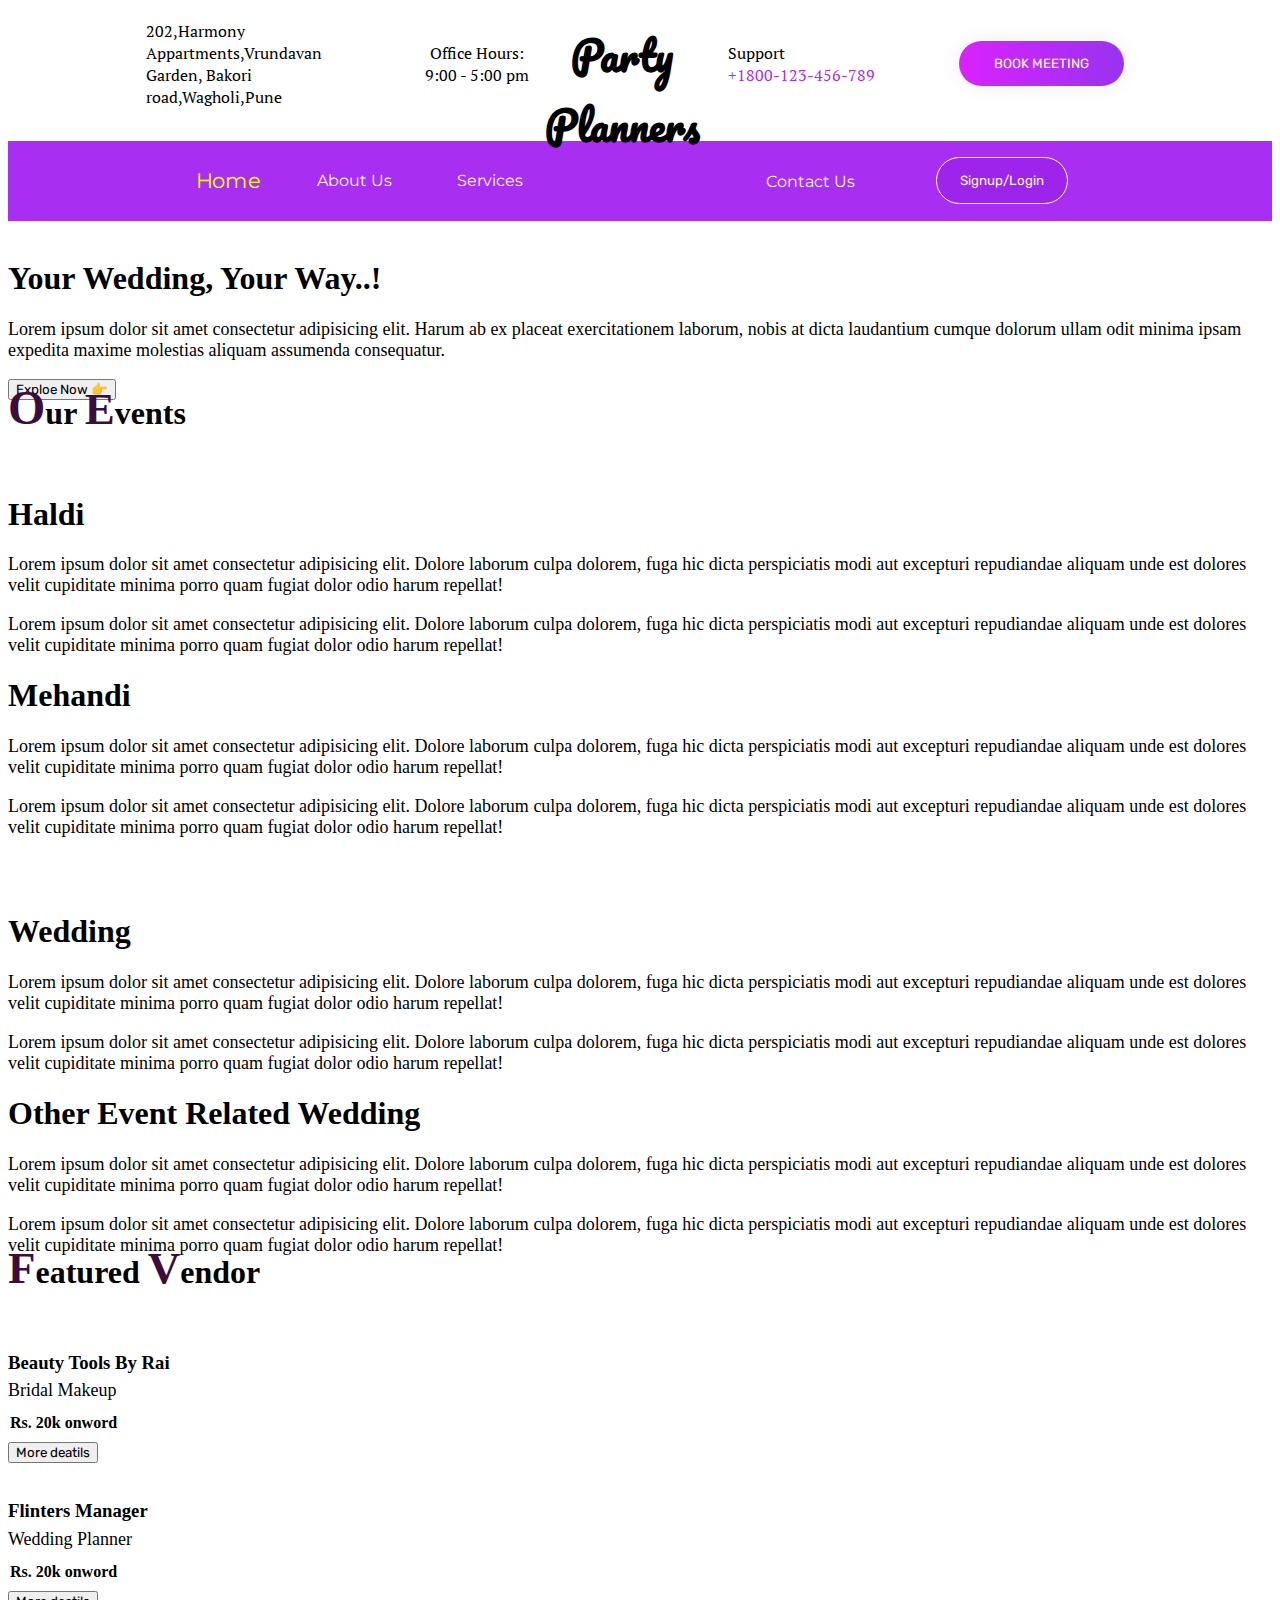
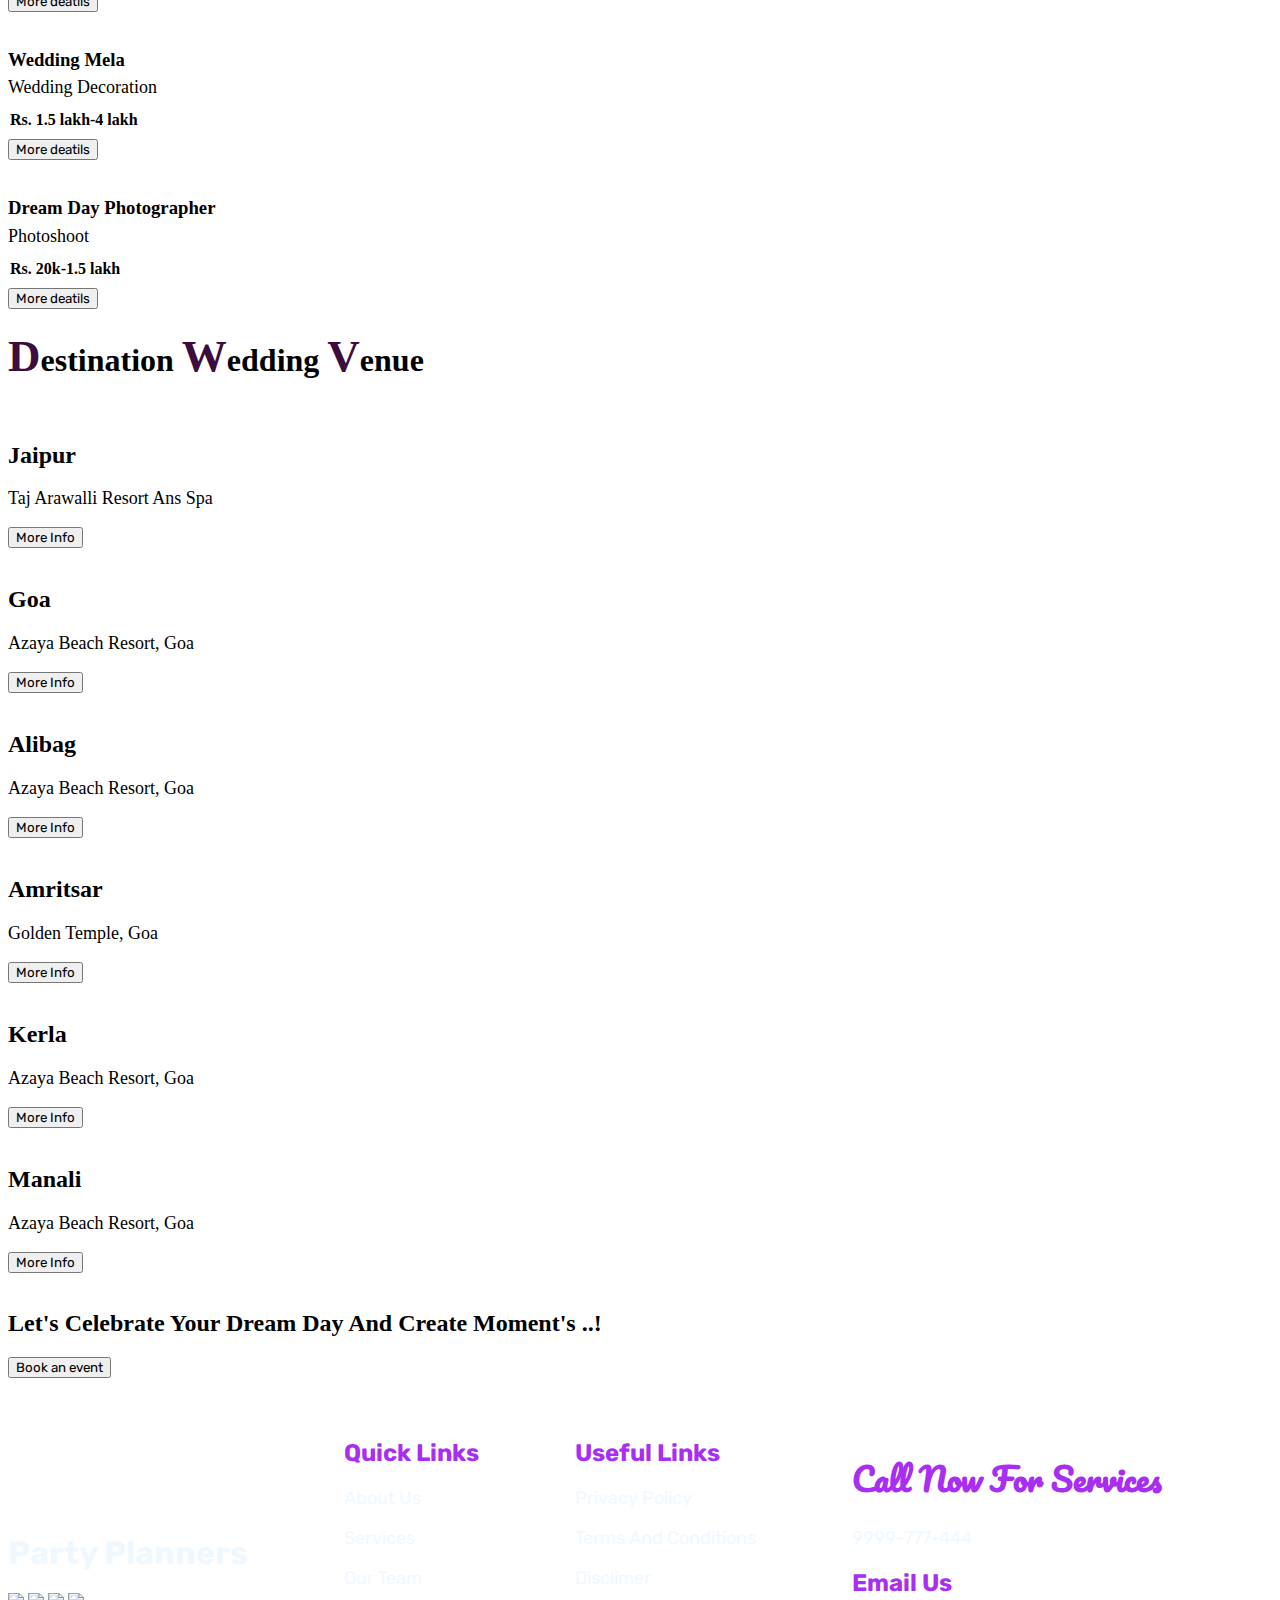
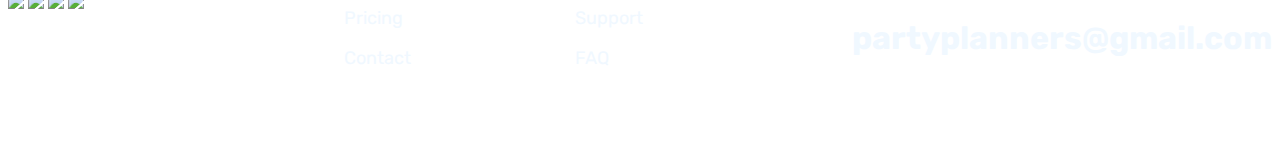
==== pages/wedding.html @ af6fb539 "wedding  commit" ====
<!DOCTYPE html>
<html lang="en">
<head>
    <meta charset="UTF-8">
    <meta http-equiv="X-UA-Compatible" content="IE=edge">
    <meta name="viewport" content="width=device-width, initial-scale=1.0">
    <title>Wedding</title>

    <link rel="stylesheet" href="./../css/nav-footer.css">
    <link rel="stylesheet" href="./../css/wedding.css">
</head>
<body>


    <div class="navbar-1">
        <div class="n-address">
            <p1>202,Harmony Appartments,Vrundavan Garden, Bakori road,Wagholi,Pune</p1>
        </div>
        <div class="n-time">
            <p2 class="n-time1">Office Hours:</p2>
            <p3 class="n-time2">9:00 - 5:00 pm</p3>
        </div>

        <div class="n-logo">
            <h1 class="logoo">Party Planners</h1>
        </div>

        <div class="n-support">
            <p4 class="n-support1">Support</p4>
            <p5 class="n-support2">+1800-123-456-789</p5>
        </div>

        <a href="./pages/contact.html">
            <button class="n-book-meeting">BOOK MEETING</button>
        </a>

        
    </div>

    <nav class="navbar-2">
        <div class="navbar-2-L">
            <a class="home n2" href="./index.html"> Home</a>
            <a class="About n2" href="./pages/about.html"> About Us</a>
            <a class="Services n2" href="./pages/services.html"> Services</a>
        </div>

        <div class="navbar-2-R">
            <a class="contact n2" href="./pages/contact.html"> Contact Us</a>
            <button class="login">Signup/Login</button>
        </div>

    </nav>






    <div class="wedding-page">
        <img src="./../images/wedding-img/wedding-bg4.jpg" alt="">
        <div class="wedding-description">
        <h1>Your Wedding, Your Way..!</h1>
        <p>Lorem ipsum dolor sit amet consectetur adipisicing elit. Harum ab ex placeat exercitationem laborum, nobis at dicta laudantium cumque dolorum ullam odit minima ipsam expedita maxime molestias aliquam assumenda consequatur.</p>
        <button class="btn">Exploe Now 👉</button>
        </div>
    </div>



    <div class="blogs">
        <h1 class="heading" style="margin-top: -20px;"><span style="color: #3c0d3c; font-size: 48px;">O</span>ur <span style="color: #3c0d3c; font-size: 45px;"> E</span>vents</h1> 
        <div class="blog-1">
        <div class="blog-img-left">
            <img src="./../images/wedding-img/haldi.jpg" alt="">
        </div>
        <div class="blog-description-left">
            <h1>Haldi</h1>
            <p>Lorem ipsum dolor sit amet consectetur adipisicing elit. Dolore laborum culpa dolorem, fuga hic dicta perspiciatis modi aut excepturi repudiandae aliquam unde est dolores velit cupiditate minima porro quam fugiat dolor odio harum repellat!</p>
            <p>Lorem ipsum dolor sit amet consectetur adipisicing elit. Dolore laborum culpa dolorem, fuga hic dicta perspiciatis modi aut excepturi repudiandae aliquam unde est dolores velit cupiditate minima porro quam fugiat dolor odio harum repellat!</p>
        </div>
    </div>

    <div class="blog-1">
        <div class="blog-description-right">
            <h1>Mehandi</h1>
            <p>Lorem ipsum dolor sit amet consectetur adipisicing elit. Dolore laborum culpa dolorem, fuga hic dicta perspiciatis modi aut excepturi repudiandae aliquam unde est dolores velit cupiditate minima porro quam fugiat dolor odio harum repellat!</p>
            <p>Lorem ipsum dolor sit amet consectetur adipisicing elit. Dolore laborum culpa dolorem, fuga hic dicta perspiciatis modi aut excepturi repudiandae aliquam unde est dolores velit cupiditate minima porro quam fugiat dolor odio harum repellat!</p>
        </div>
        <div class="blog-img-right">
            <img src="./../images/wedding-img/mehandi.jpg" alt="" style="border: 5px solid white;">
        </div>
    </div>

    <div class="blog-1">
        <div class="blog-img-left">
            <img src="./../images/wedding-img/wedding3.jpg" alt="">
        </div>
        <div class="blog-description-left">
            <h1>Wedding</h1>
            <p>Lorem ipsum dolor sit amet consectetur adipisicing elit. Dolore laborum culpa dolorem, fuga hic dicta perspiciatis modi aut excepturi repudiandae aliquam unde est dolores velit cupiditate minima porro quam fugiat dolor odio harum repellat!</p>
            <p>Lorem ipsum dolor sit amet consectetur adipisicing elit. Dolore laborum culpa dolorem, fuga hic dicta perspiciatis modi aut excepturi repudiandae aliquam unde est dolores velit cupiditate minima porro quam fugiat dolor odio harum repellat!</p>
        </div>
    </div>
    <div class="blog-1">
        <div class="blog-description-right">
            <h1>Other Event Related Wedding</h1>
            <p>Lorem ipsum dolor sit amet consectetur adipisicing elit. Dolore laborum culpa dolorem, fuga hic dicta perspiciatis modi aut excepturi repudiandae aliquam unde est dolores velit cupiditate minima porro quam fugiat dolor odio harum repellat!</p>
            <p>Lorem ipsum dolor sit amet consectetur adipisicing elit. Dolore laborum culpa dolorem, fuga hic dicta perspiciatis modi aut excepturi repudiandae aliquam unde est dolores velit cupiditate minima porro quam fugiat dolor odio harum repellat!</p>
        </div>
        <div class="blog-img-right">
            <img src="./../images/wedding-img/other-event.jpg" alt="" width="300">
        </div>
    </div>
</div>


<!-- Featured vendor code start from here -->
   <h1 class="heading" style="margin-top: -50px;"><span style="color: #3c0d3c; font-size: 45px;">F</span>eatured <span style="color: #3c0d3c; font-size: 45px;">V</span>endor</h1>
    <div class="features-vendor">  
       
        <div class="vendor-card">
            <img src="./../images/wedding-img/bride4.jpg" alt="">
            <div class="vendore-card-description">
                <h3>Beauty Tools By Rai</h3>
                <p style="margin-top: -12px;">Bridal Makeup</p>
                <h4 style=" margin: -5px 2px 10px;">Rs. 20k onword</h4>
                <button class="more-details-btn">More deatils</button>
            </div>
        </div>
        <div class="vendor-card">
            <img src="./../images/wedding-img/wedding-planer2.jpg" alt="">
            <div class="vendore-card-description">
                <h3>Flinters Manager</h3>
                <p style="margin-top: -12px;">Wedding Planner</p>
                <h4 style=" margin: -5px 2px 10px;">Rs. 20k onword</h4>
                <button class="more-details-btn">More deatils</button>
            </div>
        </div>
        <div class="vendor-card">
            <img src="./../images/wedding-img/wedding-decoration.jpg" alt="">
            <div class="vendore-card-description">
                <h3>Wedding Mela</h3>
                <p style="margin-top: -12px;">Wedding Decoration</p>
                <h4 style=" margin: -5px 2px 10px;">Rs. 1.5 lakh-4 lakh</h4>
                <button class="more-details-btn">More deatils</button>
            </div>
        </div>
        <div class="vendor-card">
            <img src="./../images/wedding-img/photography.jpg" alt="">
            <div class="vendore-card-description">
                <h3>Dream Day Photographer</h3>
                <p style="margin-top: -12px;">Photoshoot</p>
                <h4 style=" margin: -5px 2px 10px;">Rs. 20k-1.5 lakh</h4>
                <button class="more-details-btn">More deatils</button>
            </div>
        </div>
    </div>


    <!-- destination venue code start from here -->
    <div class="venue-container">
        <h1 class="heading"><span style="color: #3c0d3c; font-size: 45px;">D</span>estination <span style="color: #3c0d3c; font-size: 45px;">W</span>edding <span style="color: #3c0d3c; font-size: 45px;">V</span>enue</h1>

        <div class="destination-venue">
        <div class="venue-card">
            <img src="./../images/wedding-img/jaipur2.jpeg" alt="">
            <div class="venue-info">
                <h2>Jaipur</h2>
                <p>Taj Arawalli Resort Ans Spa</p>
                <button class="btn">More Info</button>
            </div>
        </div>
        <div class="venue-card">
            <img src="./../images/wedding-img/goa2.jpg" alt="">
            <div class="venue-info">
                <h2>Goa</h2>
                <p>Azaya Beach Resort, Goa</p>
                <button class="btn">More Info</button>
            </div>    
        </div>
        <div class="venue-card">
            <img src="./../images/wedding-img/alibag2.jpg" alt=""> 
            <div class="venue-info">
                <h2>Alibag</h2>
                <p>Azaya Beach Resort, Goa</p>
                <button class="btn">More Info</button>
            </div>  
        </div>
        <div class="venue-card">
            <img src="./../images/wedding-img/amritsar3.jpg" alt=""> 
            <div class="venue-info">
                <h2>Amritsar</h2>
                <p>Golden Temple, Goa</p>
                <button class="btn">More Info</button>
            </div>  
        </div>
        <div class="venue-card">
            <img src="./../images/wedding-img/Kerala.jpg" alt=""> 
            <div class="venue-info">
                <h2>Kerla</h2>
                <p>Azaya Beach Resort, Goa</p>
                <button class="btn">More Info</button>
            </div>   
        </div>
        <div class="venue-card">
            <img src="./../images/wedding-img/manali.jpeg" alt="">
            <div class="venue-info">
                <h2>Manali</h2>
                <p>Azaya Beach Resort, Goa</p>
                <button class="btn">More Info</button>
            </div>
        </div>
    </div>
    </div>


    <!-- wedding banner coding start from here -->

    <div class="wedding-banner">
        <img src="./../images/wedding-img/banner7.png" alt="">
        <h2>Let's Celebrate Your Dream Day And Create Moment's ..!</h2>
        <button class="book-event">Book an event</button>
    </div>



    <div class="footer">

<!-- footer code start from here -->

        <div class="footer-box">

            <div class="footer1">
                <img class="f-logo">
                <h1>Party Planners</h1>
                <a class="fb" href="#">
                    <img src="./images/home/icons/meta.png" height="35px">
                </a>
                <a class="twitter" href="#">
                    <img src="./images/home/icons/linkedin.png" height="35px">
                </a>
                <a class="insta" href="#">
                    <img src="./images/home/icons/instagram.png" height="35px">
                </a>
                <a class="yt" href="#">
                    <img src="./images/home/icons/youtube.png" height="35px">
                </a>

            </div>
            <div class="footer2">

                <h2>Quick Links</h2>
                <p>About Us</p>
                <p>Services</p>
                <p>Our Team</p>
                <p>Pricing</p>
                <p>Contact</p>

            </div>
            
            <div class="footer3">

                <h2>Useful Links</h2>
                <p>Privacy Policy</p>
                <p>Terms And Conditions</p>
                <p>Disclimer</p>
                <p>Support</p>
                <p>FAQ</p>
            </div>
            <div class="footer4">

                <h1 class="tag">Call Now For Services</h1>
                <p>9999-777-444</p>
                
                <h2>Email Us</h2>

                <h1>partyplanners@gmail.com</h1>
            </div>
            
        </div>

        
        
    </div>
    

    
</body>
</html>
---- css/nav-footer.css ----
@import url('https://fonts.googleapis.com/css2?family=PT+Serif&display=swap');
@import url('https://fonts.googleapis.com/css2?family=Montserrat:wght@500&display=swap');
@import url('https://fonts.googleapis.com/css2?family=Rubik:wght@500&display=swap');
@import url('https://fonts.googleapis.com/css2?family=Pacifico&display=swap');



a{
    text-decoration: none;
    cursor: pointer;
    color: black;
}

button{
    cursor: pointer;
    font-family: rubik;
}

p{
    font-size: 18px;
}

.container{
    padding: 0%;
    background-color: rgb(245, 238, 229);
}
.navbar-1{
    display: flex;
    flex-direction: row;
    align-items: center;
    justify-content: space-around;
    padding: 10px 10vw 6px 10vw;
    margin-top: -25px;

    font-family: 'PT Serif', serif;
}

.n-address
{
    width: 200px;
}

.n-time
{
    display: flex;
    flex-direction: column;
    width: 220px;
    text-align: center;
}

.n-logo{
    width: 100px;
    align-items: center;
    text-align: center;
}
.logoo{
    font-family: 'Pacifico', cursive;
    margin-left: -70px;
    /* margin-top: 40px; */
    margin-bottom: -25px;
    font-size: 40px;
}

.n-support{
    display: flex;
    flex-direction: column;
    width: 200px;
}

.n-support2{
    color: #a82ef2;
}

.n-book-meeting{
    background-image: linear-gradient(to right, #DA22FF 0%, #9733EE  51%, #DA22FF  100%);
    margin: 10px;
    padding: 15px 35px;
    text-align: center;
    text-transform: uppercase;
    transition: 0.5s;
    background-size: 200% auto;
    color: white;            
    box-shadow: 0 0 20px #eee;
    border-radius: 23px;
    display: block;
    border: #eee;
}

.n-book-meeting:hover{
    background-position: right center; /* change the direction of the change here */
    background-image: linear-gradient(to right, #fc00ff 0%, #00dbde  51%, #fc00ff  100%);
    color: #fff;
    text-decoration: none;
}
/* ++++++++++++++++++++++++  Navbar  ++++++++++++++++++++++++++ */



.navbar-2{
    background-color:#a82ef2;
    background-image: url(../images/home/home-navbar.jpg);
    background-size: cover;
    height: 80px;
    color: white;
    display: flex;
    flex-direction: row;
    justify-content: space-around;
    align-items: center;
    /* padding: 0px 500px 0px 500px; */
    padding: 0px 10vw 0px 10vw;
    font-family: 'Montserrat', sans-serif;
    
}

.navbar-2-L .home{
    color: yellow;
    transform: scale(1.3);
}

.navbar-2 a:hover{
    color: yellow;
    transform: scale(1.3);
    transition: 0.5s ease;
}

.navbar-2-L{
    margin-right: 50px;
    display: flex;
    justify-content: space-around;
    width: 30vw;
}

.navbar-2-R{
    margin-left: 50px;
    display: flex;
    justify-content: space-around;
    width: 30vw;
}

.n2{
    color: aliceblue;
    text-decoration: none;
}

.contact{
    margin-top: 15px;
}

.login{
    padding: 15px;
    border-radius: 30px;
    font-family: rubik;
    padding-left: 23px;
    padding-right: 23px;
    border: 1px solid white;
    background-color: #9e23eb;
    color:aliceblue;

}

.login:hover{
    background-color: #cd96f0;
    color: aliceblue;
    transition: .7s ease;
}





/* ++++++++++++++++++++++++  FOOTER  ++++++++++++++++++++++++++ */




.footer{
    background-image: url(../images/home/home-footer3.jpg);
    background-size: cover;
    /* margin-top: 30px; */
    height: 350px;
    /* background-color: #a82ef2; */
    display: flex;
    flex-direction: row;
    justify-content: space-around;
    align-items: center;
    bottom: 1px;
    color: aliceblue;
    font-family: 'Rubik', sans-serif;
}

.footer-box{
    width: 1400px;
    display: flex;
    flex-direction: row;
    justify-content: space-between;
    align-items: center;
}

.footer h2{
    color: #a82ef2;
}

.tag{
    font-family: 'Pacifico', cursive;
    color: #a82ef2;
}
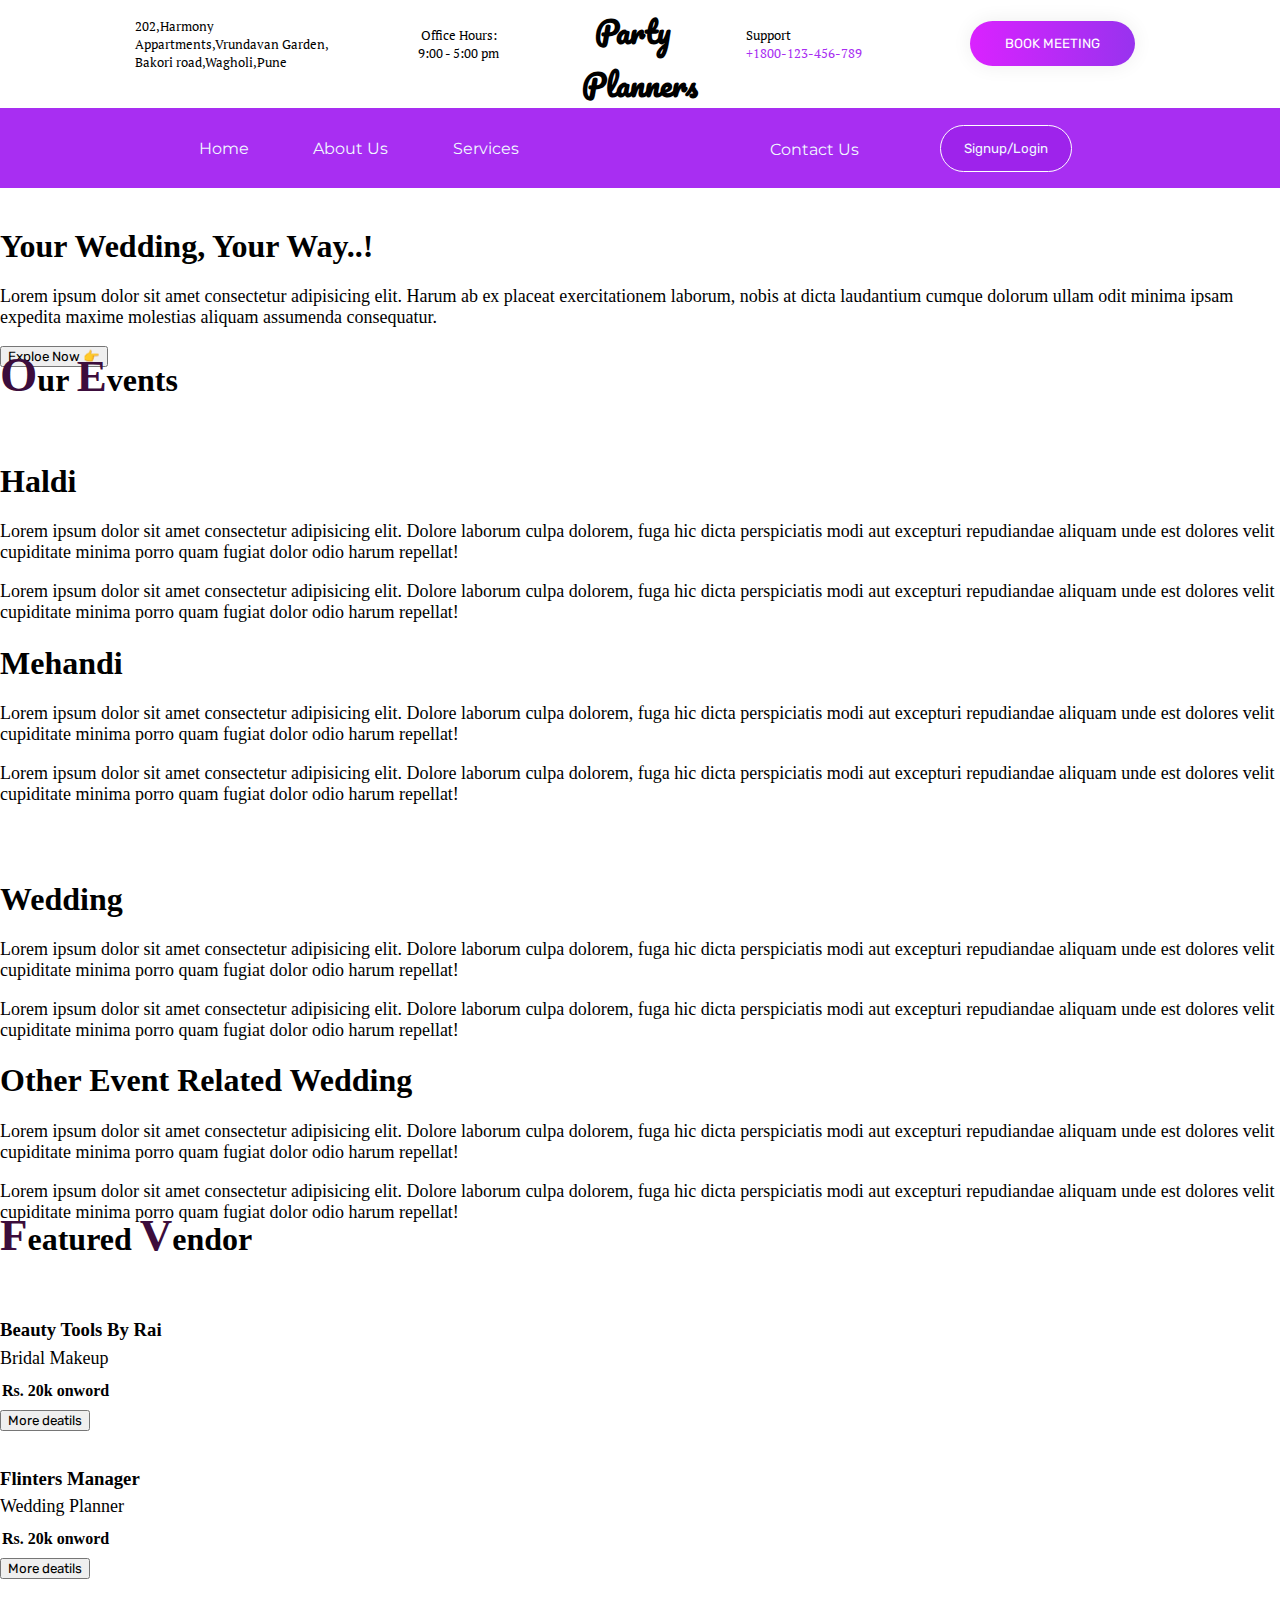
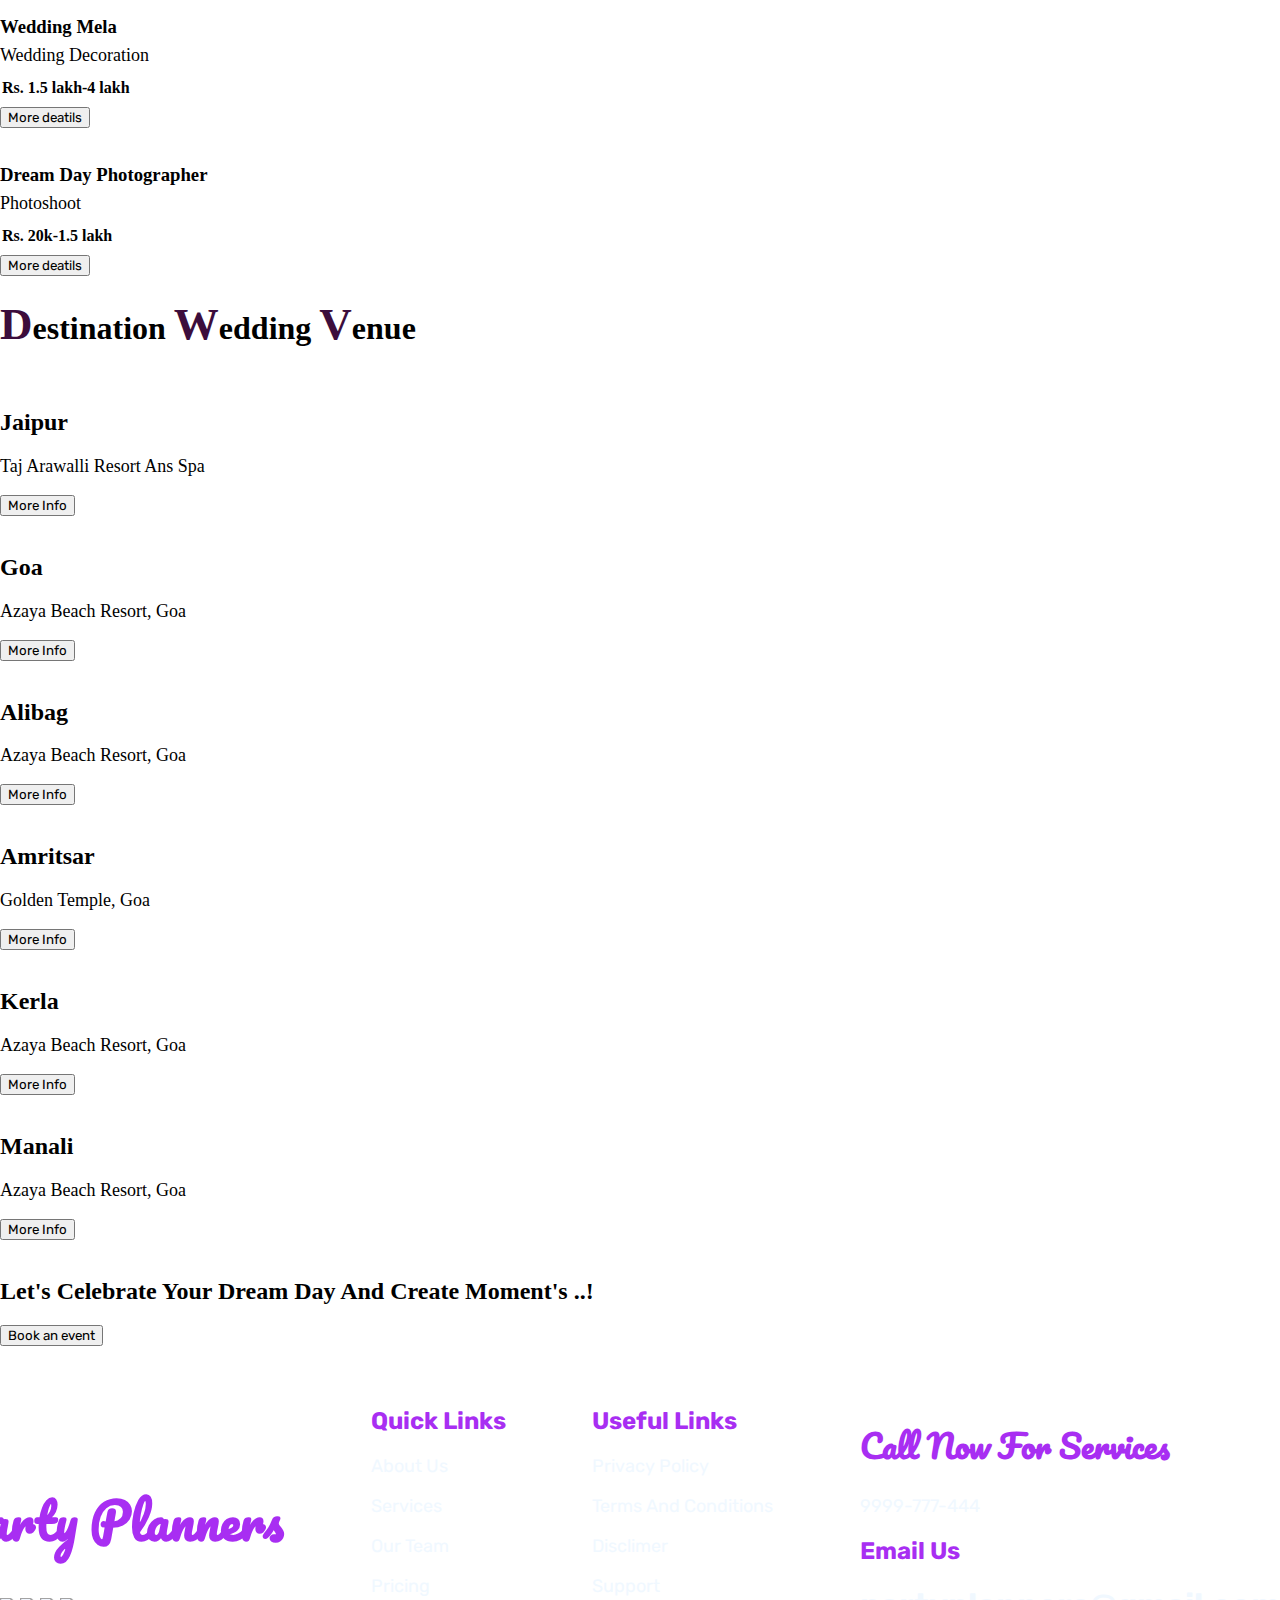
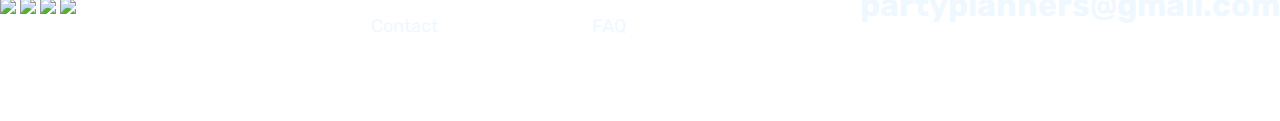
==== commit 808a8a81: "final changes" ====
--- a/pages/wedding.html
+++ b/pages/wedding.html
@@ -39,13 +39,13 @@
 
     <nav class="navbar-2">
         <div class="navbar-2-L">
-            <a class="home n2" href="./index.html"> Home</a>
-            <a class="About n2" href="./pages/about.html"> About Us</a>
-            <a class="Services n2" href="./pages/services.html"> Services</a>
+            <a class="home n2" href="../index.html"> Home</a>
+            <a class="About n2" href="./about.html"> About Us</a>
+            <a class="Services n2" href="./services.html"> Services</a>
         </div>
 
         <div class="navbar-2-R">
-            <a class="contact n2" href="./pages/contact.html"> Contact Us</a>
+            <a class="contact n2" href="./contact.html"> Contact Us</a>
             <button class="login">Signup/Login</button>
         </div>
 
--- a/css/nav-footer.css
+++ b/css/nav-footer.css
@@ -1,9 +1,11 @@
-@import url('https://fonts.googleapis.com/css2?family=PT+Serif&display=swap');
+    @import url('https://fonts.googleapis.com/css2?family=PT+Serif&display=swap');
 @import url('https://fonts.googleapis.com/css2?family=Montserrat:wght@500&display=swap');
 @import url('https://fonts.googleapis.com/css2?family=Rubik:wght@500&display=swap');
 @import url('https://fonts.googleapis.com/css2?family=Pacifico&display=swap');
 
-
+body{
+    margin: 0;
+}
 
 a{
     text-decoration: none;
@@ -31,6 +33,9 @@
     justify-content: space-around;
     padding: 10px 10vw 6px 10vw;
     margin-top: -25px;
+    color:black;
+   
+
 
     font-family: 'PT Serif', serif;
 }
@@ -92,13 +97,14 @@
     color: #fff;
     text-decoration: none;
 }
-/* ++++++++++++++++++++++++  Navbar  ++++++++++++++++++++++++++ */
+
 
 
 
 .navbar-2{
     background-color:#a82ef2;
     background-image: url(../images/home/home-navbar.jpg);
+
     background-size: cover;
     height: 80px;
     color: white;
@@ -112,10 +118,7 @@
     
 }
 
-.navbar-2-L .home{
-    color: yellow;
-    transform: scale(1.3);
-}
+
 
 .navbar-2 a:hover{
     color: yellow;
@@ -196,6 +199,12 @@
     align-items: center;
 }
 
+.footer1 h1{
+    color: #a82ef2;
+    font-family: 'Pacifico', cursive;
+    font-size: 50px;
+    margin-left: -50px;
+}
 .footer h2{
     color: #a82ef2;
 }
@@ -204,3 +213,280 @@
     font-family: 'Pacifico', cursive;
     color: #a82ef2;
 }
+
+
+@media screen and (max-width: 1500px){
+
+}
+
+@media screen and (max-width: 1290px){
+    .logoo {
+        margin-bottom: -9px;
+        font-size: 30px;
+        padding-left: 70px;
+        margin-left: -70px;
+    
+    }
+    
+    .n-support{
+        padding-left: 50px;
+    
+    }
+    
+    .navbar-1{
+    
+        font-size: 13px;
+    }
+}
+
+
+@media screen and (max-width: 1170px){
+    .navbar-1{
+        
+    }
+}
+
+@media screen and (max-width: 1000px){
+
+    .navbar-1 p4{
+        display: none;
+    }
+
+    .n-logo{
+        width: 400px;
+        margin-left: -400px;
+    } 
+
+    .logoo{
+        width: 200px;
+       
+
+        
+    }
+
+    .n-book-meeting{
+        font-size: 10px;
+        /* margin: 10px; */
+        padding: 10px 25px;
+        margin-top: 30px;
+        margin-bottom: 0px;
+        
+    }
+
+    
+
+
+    .navbar-2 {
+        background-size: auto;
+        margin-top: 10PX;
+    }
+
+}
+
+@media screen and (max-width: 900px){
+    .n2{
+     font-size: 14px;
+    }
+ 
+    .n-logo{
+     
+     margin-left: -300px;
+ } 
+ 
+    
+    
+    .navbar-2 {
+     background-size: auto;
+ }
+} 
+
+@media screen and (max-width: 701px){
+    .C3{
+       margin-left: -10px;
+    }
+
+    .C2{
+       margin-left: -10px;
+    }
+}
+
+@media screen and (max-width: 768px){
+    
+    .navbar-2 {
+        background-size: auto;
+    }
+    
+
+    .n2{
+        font-size: 12px;
+       }
+
+
+    .logoo {
+        margin-bottom: -9px;
+        font-size: 30px;
+        padding-left: 70px;
+        margin-left: -70px;
+    
+    }
+    
+    .n-support{
+        padding-left: 50px;
+    
+    }
+
+
+    
+    .navbar-1{
+    
+        font-size: 13px;
+    }
+
+    .display-logo h1{
+        font-size: 80px;
+    }
+
+    .display-1{
+        margin-top: 30px;
+    }
+    .display-1 h2{
+       
+            font-size: 40px;
+        }
+
+
+        .footer-text{
+            margin: auto;
+        }
+    
+        .footer h1{
+            font-size: 7px;
+        }
+        .footer h2{
+            font-size: 7px;
+        }
+        
+        .footer p{
+            font-size: 5px;
+        }
+    
+    }
+
+    @media screen and (max-width: 600px){
+        
+
+        .logoo {
+            margin-bottom: -9px;
+            font-size: 30px;
+            padding-left: 70px;
+            margin-left: -70px;
+        
+        }
+        
+        .n-support{
+            padding-left: 50px;
+        
+        }
+        
+        .navbar-1{
+        
+            font-size: 13px;
+        }
+
+        .footer-text{
+            margin: 20px;
+        }
+    
+        .footer4{
+            width: 100px;
+        }
+    
+        .footer4 h1{
+            font-size: 5px;
+        }
+    
+        .footer h2{
+            font-size: 5px;
+        }
+        
+        .footer4{
+            display: none;
+        }
+    }    
+
+
+    @media screen and (max-width: 470px) {
+
+     
+
+        .n2{
+            font-size: 7px;
+           }
+    
+    
+        .logoo {    
+            margin-bottom: -9px;
+            font-size: 19px;
+            /* padding-left: 70px; */
+            /* margin-left: 99px; */
+        
+        }
+        
+        .n-support{
+            padding-left: 50px;
+        
+        }
+    
+        .navbar-1{
+        
+            font-size: 13px;
+        }
+    
+        .navbar-2 .n2{
+            margin-top: 5px;
+             font-size: 14px;
+             margin-right: 35px;
+        }
+    
+        .login{
+            padding: 10px 15px;
+        }
+    
+    
+        .display-logo h1{
+            font-size: 50px;
+        }
+
+        .footer-text{
+            margin: auto;
+        }
+    
+        .footer h1{
+            font-size: 13px;
+        }
+        .footer h2{
+            font-size: 10px;
+        }
+        
+        .footer p{
+            font-size: 10px;
+        }
+    
+        .spc2{
+            margin-top: 0px;
+        }
+    
+        .footer{
+            background-size: cover;
+            width: 660px;
+        }
+    
+        .footer4{
+            display: contents;
+        }
+    
+        .footer-box{
+            margin-left: 200px;
+        }
+    
+    }    
